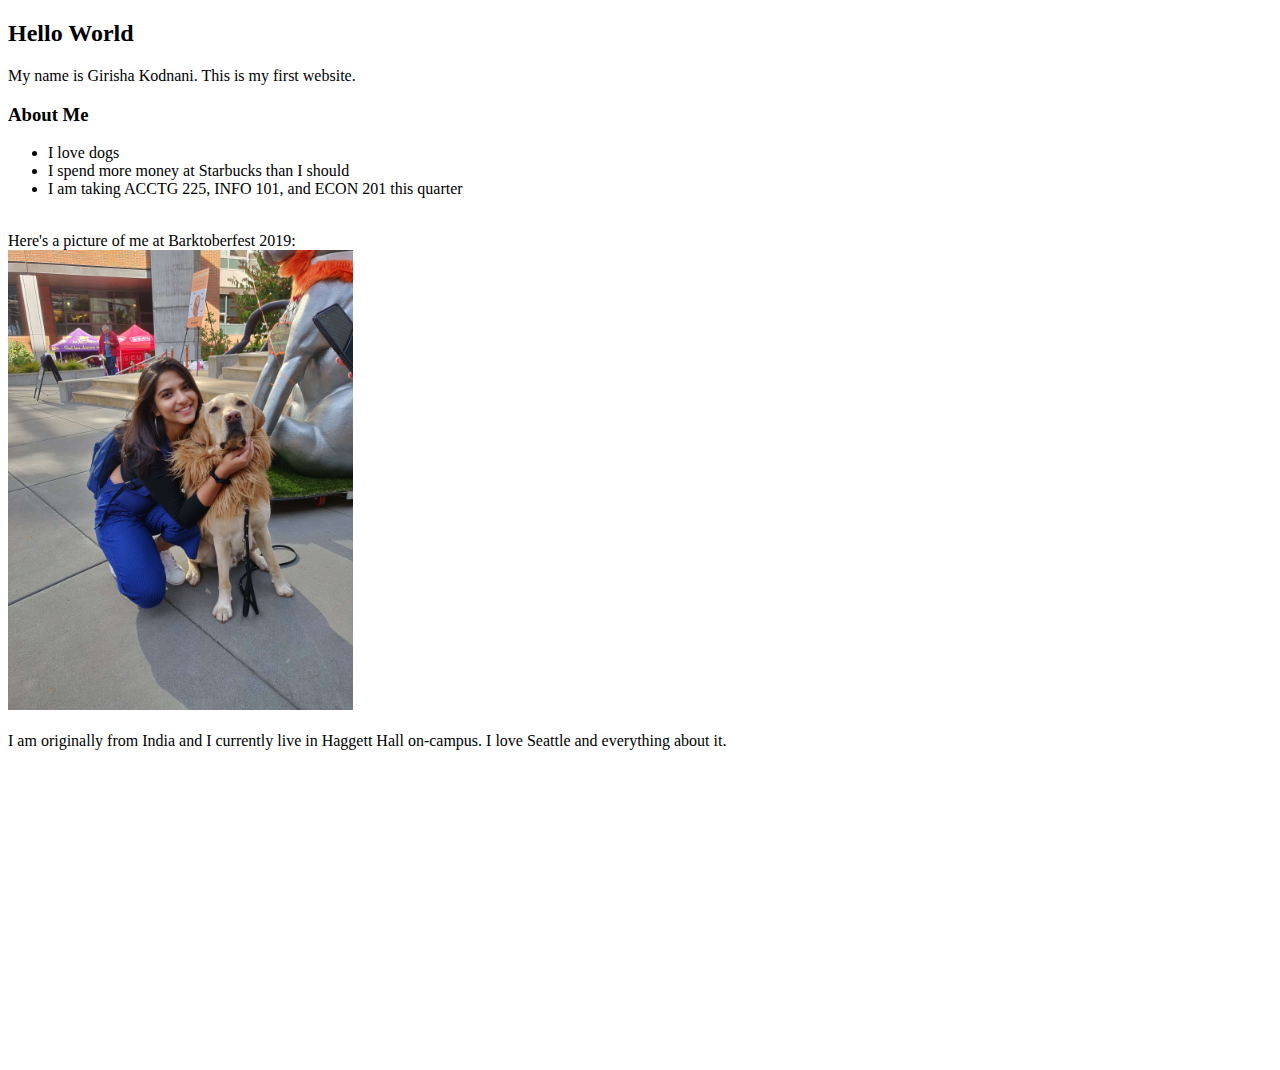
==== index.html @ c0ffc6f4 "Update index.html" ====
<!DOCTYPE html>
<html>
    <head>
        <title>Girisha Kodnani</title>
        </head>
        <body>
            <h2>Hello World</h2>
            <p style = "font-family:georgia,garamond,serif;font-size:16px;">
            My name is Girisha Kodnani. This is my first website.
                
            <h3>About Me</h3>
            
            <ul>
                <li>I love dogs</li>
                <li>I spend more money at Starbucks than I should</li>
                <li>I am taking ACCTG 225, INFO 101, and ECON 201 this quarter</li>
            </ul>
            
            <br/>
            
            Here's a picture of me at Barktoberfest 2019: <br/>
            <img src="gg.jpg" alt="Girisha" width="345" height="460">
            
            <br/><br/>
            
            I am originally from India and I currently live in Haggett Hall on-campus. I love Seattle and everything about it.<br/>
            <iframe src="https://www.google.com/maps/embed?pb=!1m18!1m12!1m3!1d2687.2946401589743!2d-122.30576268446833!3d47.6592722923313!2m3!1f0!2f0!3f0!3m2!1i1024!2i768!4f13.1!3m3!1m2!1s0x5490148c27f1bd3b%3A0xf67c384de0282d5a!2sHaggett%20Hall%20(HGT)%2C%20Seattle%2C%20WA%2098105!5e0!3m2!1sen!2sus!4v1578616977665!5m2!1sen!2sus" width="650" height="300" frameborder="0" style="border:0;" allowfullscreen=""></iframe>
            </p>
        </body>
</html>
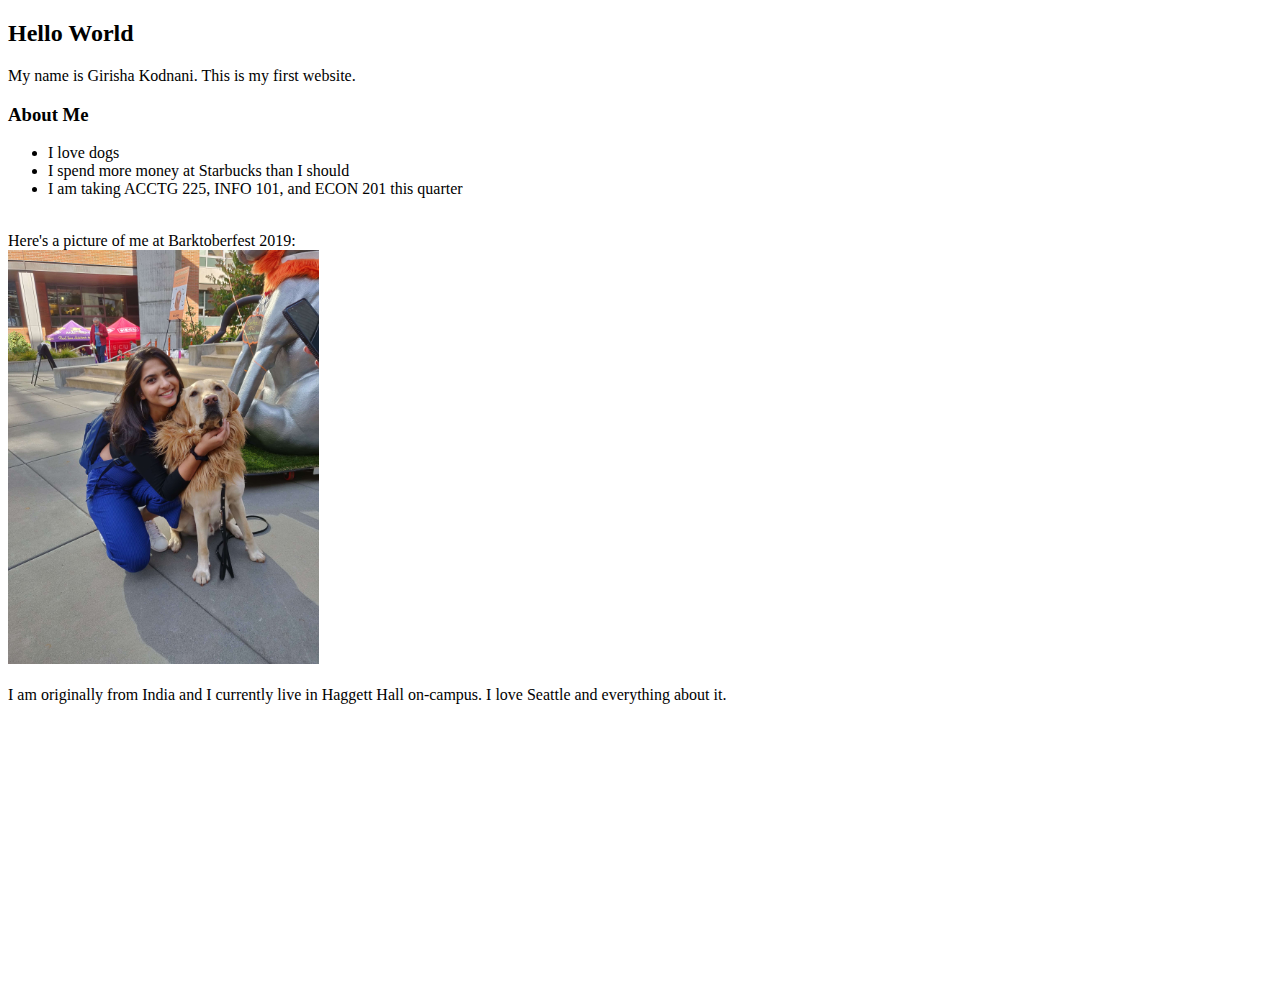
==== commit 4cad9d07: "Update index.html" ====
--- a/index.html
+++ b/index.html
@@ -19,12 +19,12 @@
             <br/>
             
             Here's a picture of me at Barktoberfest 2019: <br/>
-            <img src="gg.jpg" alt="Girisha" width="345" height="460">
+            <img src="gg.jpg" alt="Girisha" width="310.5" height="414">
             
             <br/><br/>
             
             I am originally from India and I currently live in Haggett Hall on-campus. I love Seattle and everything about it.<br/>
-            <iframe src="https://www.google.com/maps/embed?pb=!1m18!1m12!1m3!1d2687.2946401589743!2d-122.30576268446833!3d47.6592722923313!2m3!1f0!2f0!3f0!3m2!1i1024!2i768!4f13.1!3m3!1m2!1s0x5490148c27f1bd3b%3A0xf67c384de0282d5a!2sHaggett%20Hall%20(HGT)%2C%20Seattle%2C%20WA%2098105!5e0!3m2!1sen!2sus!4v1578616977665!5m2!1sen!2sus" width="650" height="300" frameborder="0" style="border:0;" allowfullscreen=""></iframe>
+            <iframe src="https://www.google.com/maps/embed?pb=!1m18!1m12!1m3!1d2687.2946401589743!2d-122.30576268446833!3d47.6592722923313!2m3!1f0!2f0!3f0!3m2!1i1024!2i768!4f13.1!3m3!1m2!1s0x5490148c27f1bd3b%3A0xf67c384de0282d5a!2sHaggett%20Hall%20(HGT)%2C%20Seattle%2C%20WA%2098105!5e0!3m2!1sen!2sus!4v1578616977665!5m2!1sen!2sus" width="700" height="275" frameborder="0" style="border:0;" allowfullscreen=""></iframe>
             </p>
         </body>
 </html>
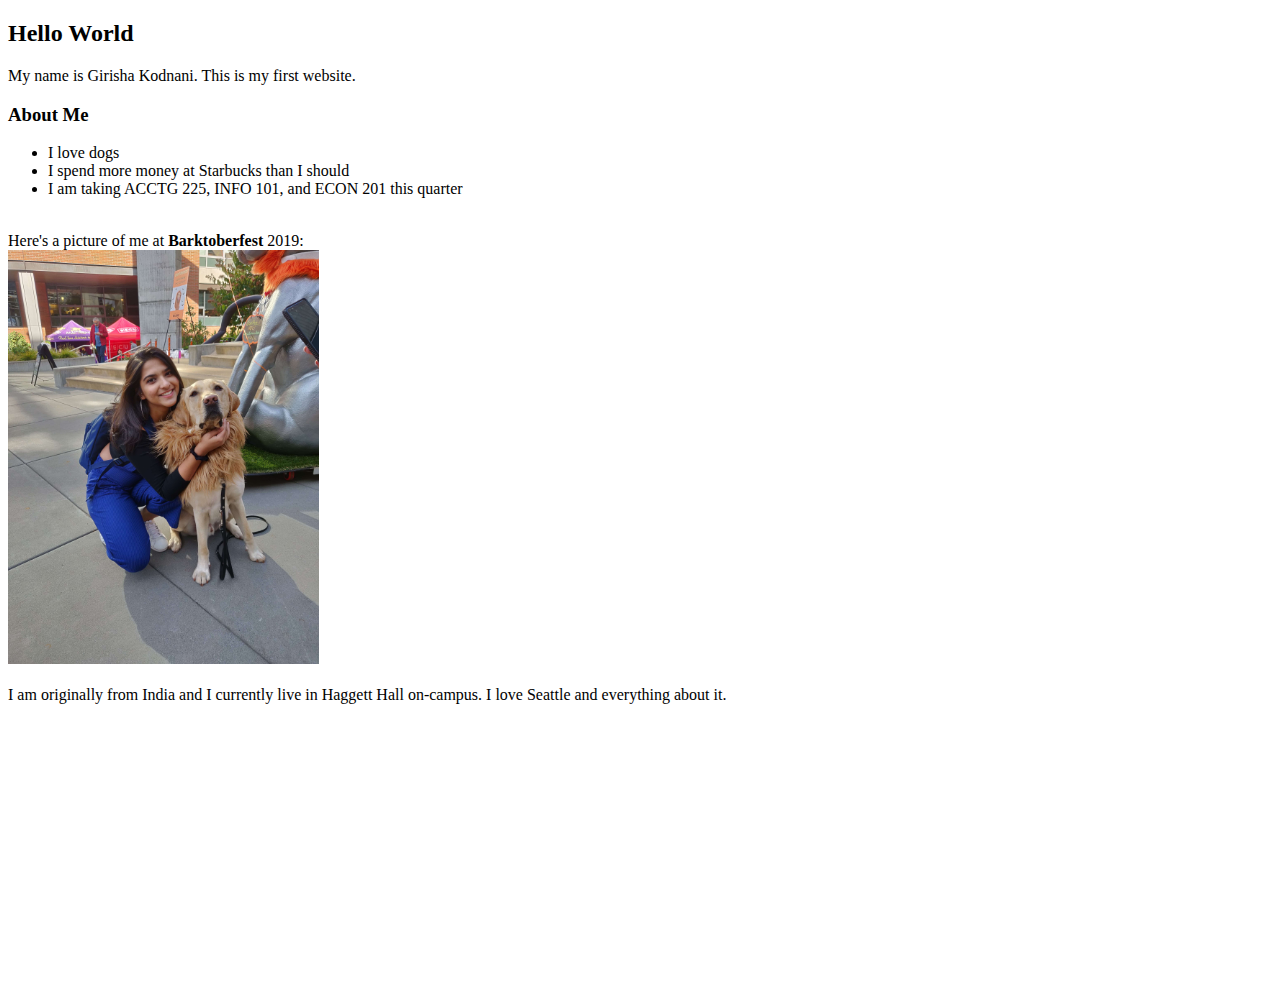
==== commit 3864c17b: "Update index.html" ====
--- a/index.html
+++ b/index.html
@@ -18,7 +18,7 @@
             
             <br/>
             
-            Here's a picture of me at Barktoberfest 2019: <br/>
+            Here's a picture of me at <b>Barktoberfest</b> 2019: <br/>
             <img src="gg.jpg" alt="Girisha" width="310.5" height="414">
             
             <br/><br/>
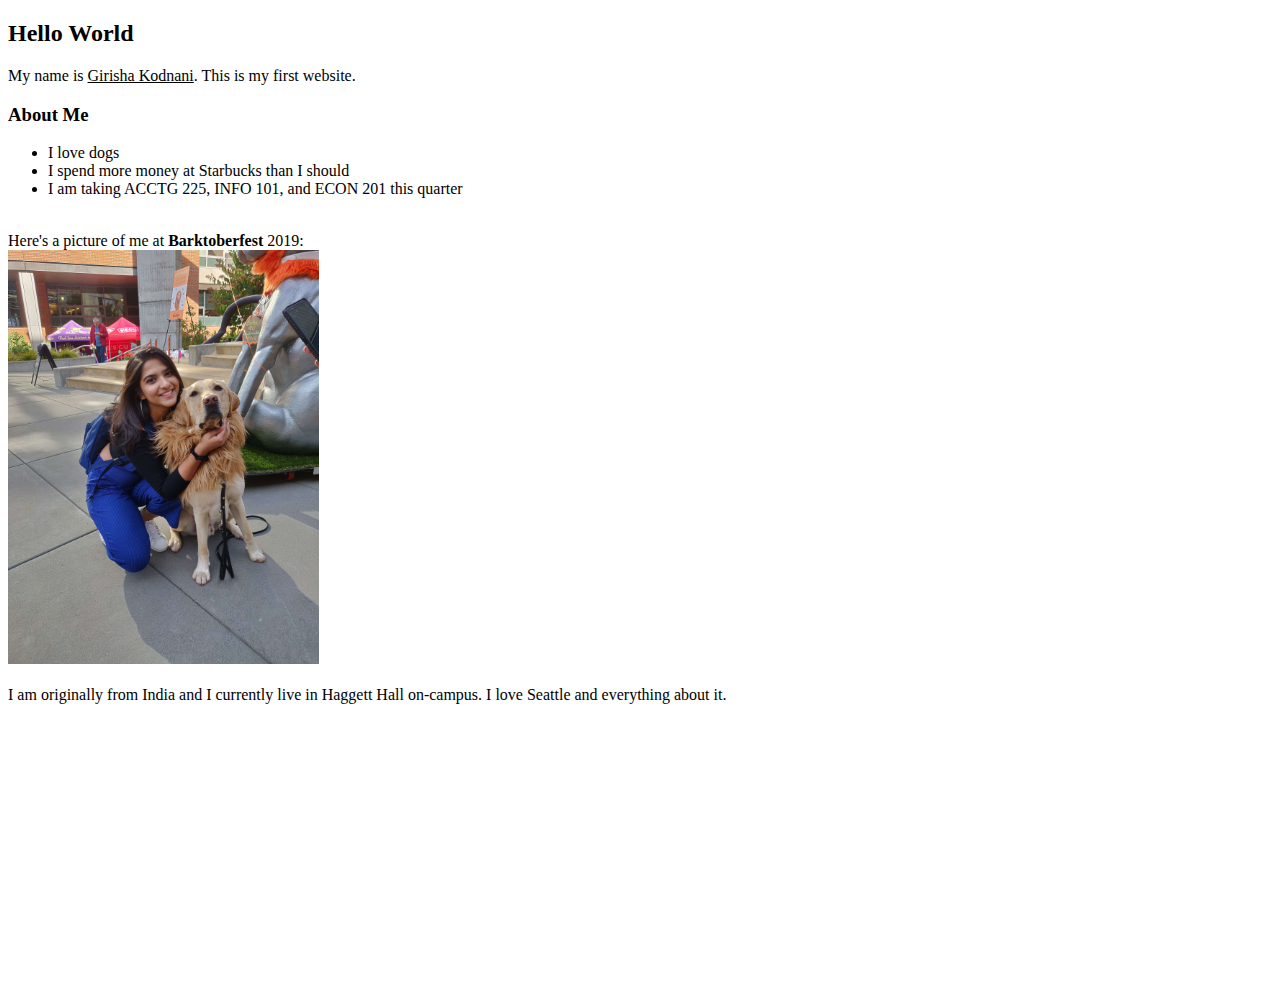
==== commit 32e045a7: "Update index.html" ====
--- a/index.html
+++ b/index.html
@@ -6,7 +6,7 @@
         <body>
             <h2>Hello World</h2>
             <p style = "font-family:georgia,garamond,serif;font-size:16px;">
-            My name is Girisha Kodnani. This is my first website.
+            My name is <u>Girisha Kodnani</u>. This is my first website.
                 
             <h3>About Me</h3>
             
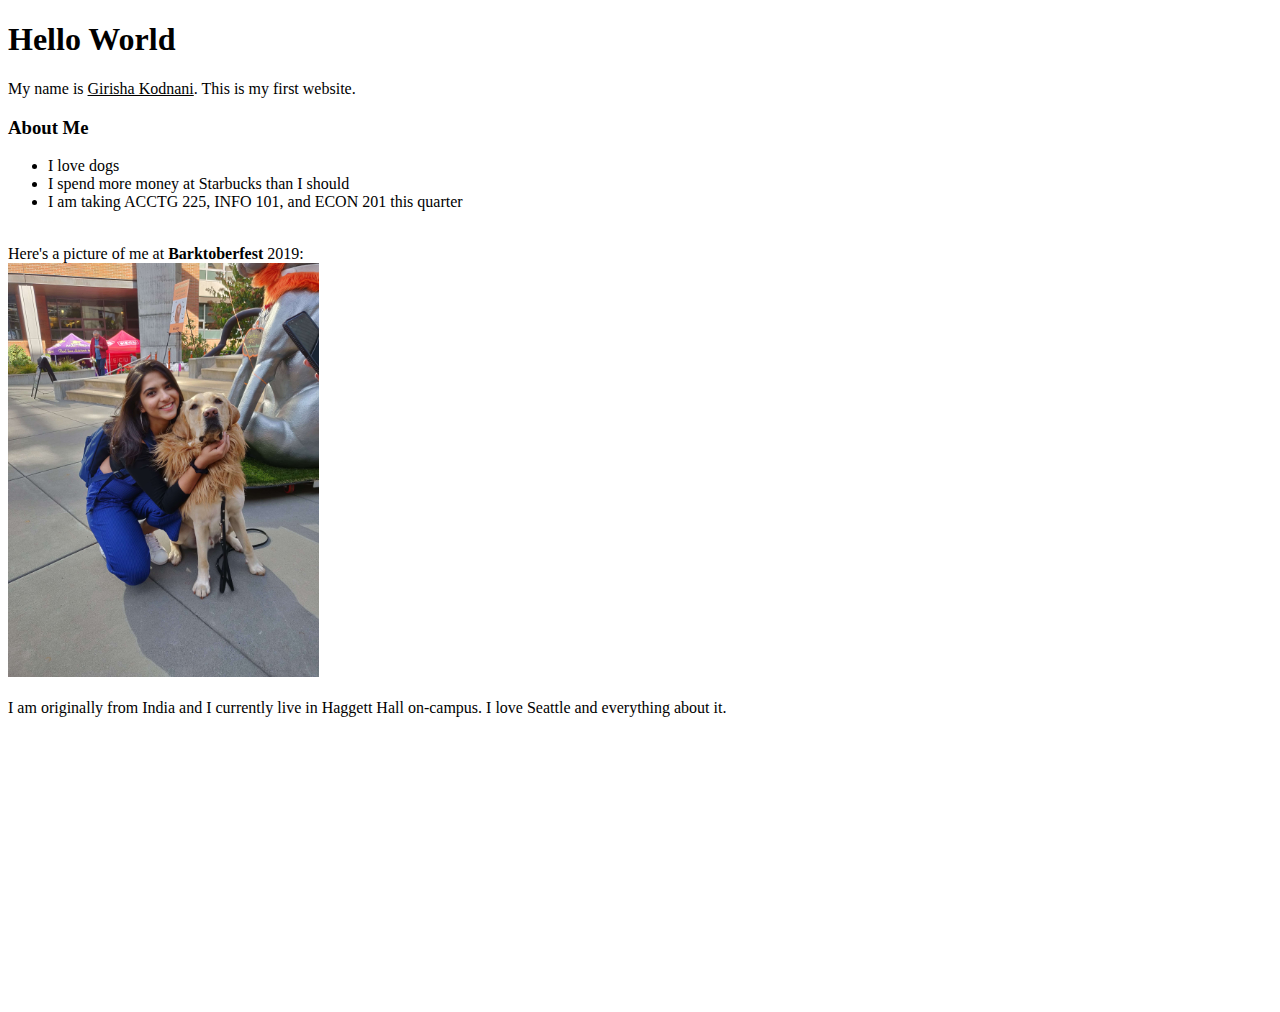
==== commit d24bed92: "Update index.html" ====
--- a/index.html
+++ b/index.html
@@ -1,10 +1,10 @@
 <!DOCTYPE html>
 <html>
     <head>
-        <title>Girisha Kodnani</title>
+        <title>Hello World</title>
         </head>
         <body>
-            <h2>Hello World</h2>
+            <h1>Hello World</h1>
             <p style = "font-family:georgia,garamond,serif;font-size:16px;">
             My name is <u>Girisha Kodnani</u>. This is my first website.
                 
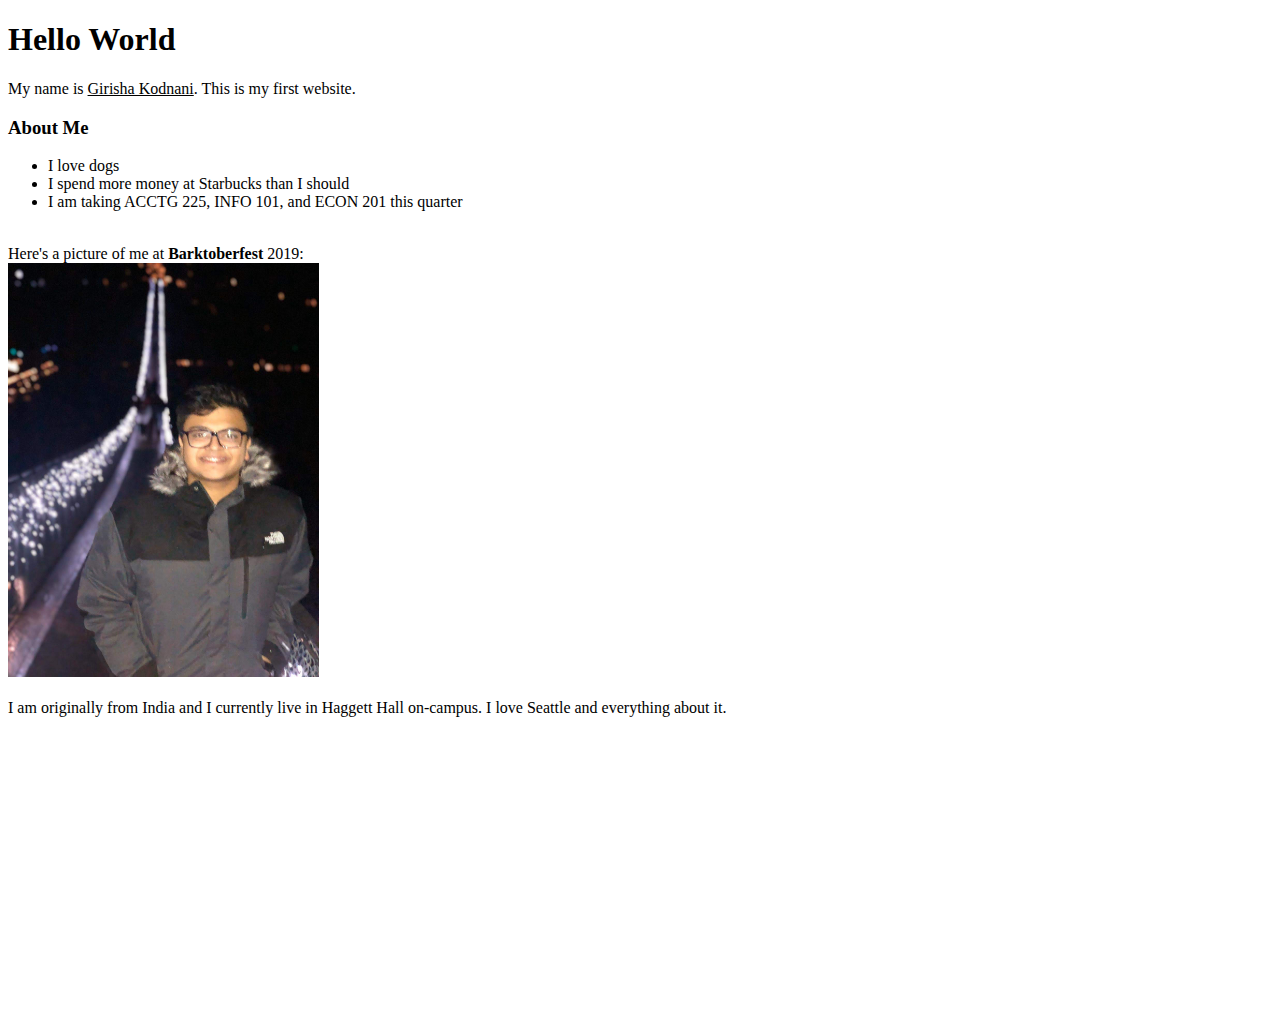
==== commit b93d8409: "changing media source" ====
--- a/index.html
+++ b/index.html
@@ -19,7 +19,7 @@
             <br/>
             
             Here's a picture of me at <b>Barktoberfest</b> 2019: <br/>
-            <img src="gg.jpg" alt="Girisha" width="310.5" height="414">
+            <img src="src/gg.jpg" alt="Girisha" width="310.5" height="414">
             
             <br/><br/>
             
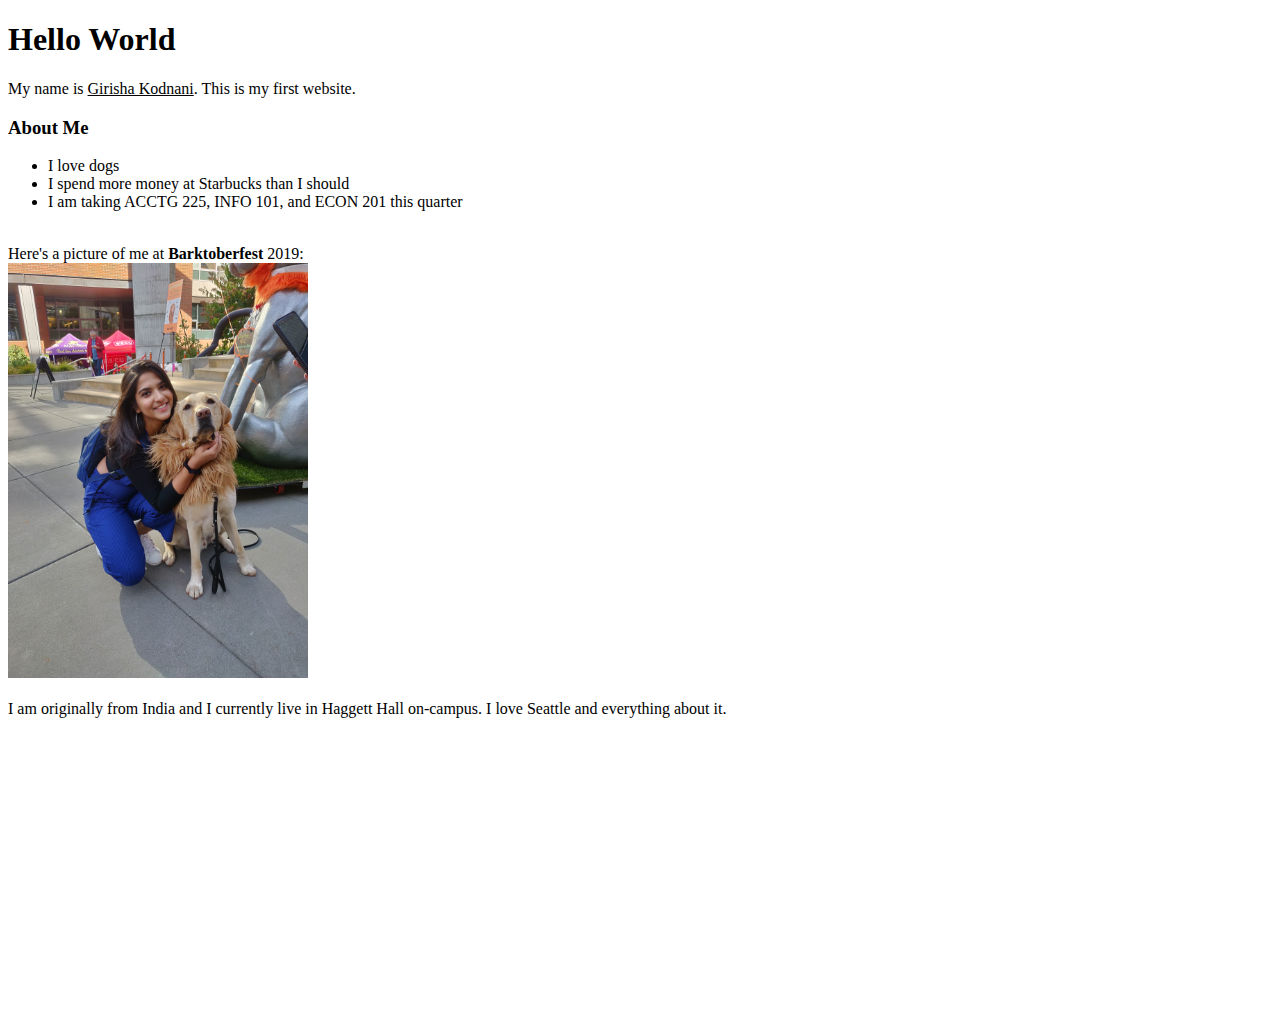
==== commit 9e784df6: "Update index.html" ====
--- a/index.html
+++ b/index.html
@@ -19,7 +19,7 @@
             <br/>
             
             Here's a picture of me at <b>Barktoberfest</b> 2019: <br/>
-            <img src="src/gg.jpg" alt="Girisha" width="310.5" height="414">
+            <img src="src/gg.jpg" alt="Girisha" width="300" height="415">
             
             <br/><br/>
             
